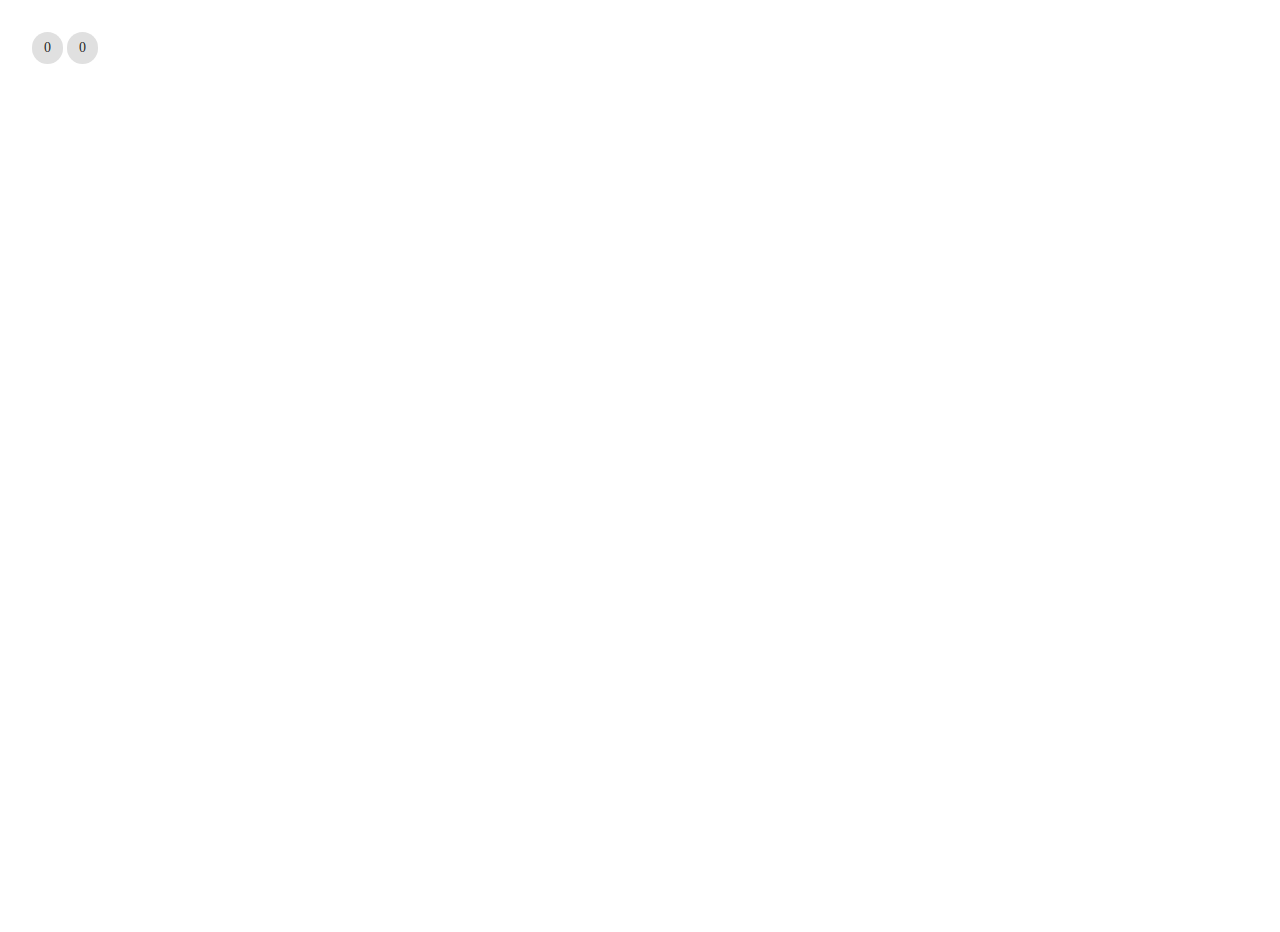
==== queue/index.html @ be7e6f15 "Create index.html" ====
<!DOCTYPE html>
<html lang="en">
<head>
    <meta charset="UTF-8">
    <meta name="viewport" content="width=device-width, initial-scale=1.0">
    <meta http-equiv="X-UA-Compatible" content="ie=edge">
    <title>QUEUE - Emmanuel See Te</title>
    <style>
        html, body {
            height: 100%;
            width: 100%;
            margin: 0;
        }
        .mat-chip-list {
            position: relative;
            display: block;
            margin: 2em;
        }
        .mat-chip.mat-standard-chip {
            background-color: #e0e0e0;
            color: rgba(0, 0, 0, .87);
        }
        .mat-chip {
            position: relative;
            overflow: hidden;
            box-sizing: border-box;
            -webkit-tap-highlight-color: transparent;
            transform: translateZ(0);
            font-size: 14px;
            font-weight: 500;
        }
        .mat-standard-chip {
            transition: box-shadow 280ms cubic-bezier(.4,0,.2,1);
            display: inline-flex;
            padding: 7px 12px;
            border-radius: 16px;
            align-items: center;
            cursor: default;
            min-height: 32px;
            height: 1px;
        }
    </style>
</head>
<body>
    <mat-chip-list class="mat-chip-list">
        <mat-chip class="mat-chip mat-standard-chip" id="queue">0</mat-chip>
        <mat-chip class="mat-chip mat-standard-chip" id="interval">0</mat-chip>
    </mat-chip-list>

    <script>
        setInterval(function(){
            var queue = Math.floor((Math.random()*999)+0);
            var time  = Math.floor((Math.random()*2)+0) + ":" + Math.floor((Math.random()*6)+0) + Math.floor((Math.random()+9)+0);
            console.log(queue + " " + time);
            document.getElementById("queue").innerHTML = queue;
            document.getElementById("interval").innerHTML = time;
        }, 2000);
    </script>
</body>
</html>
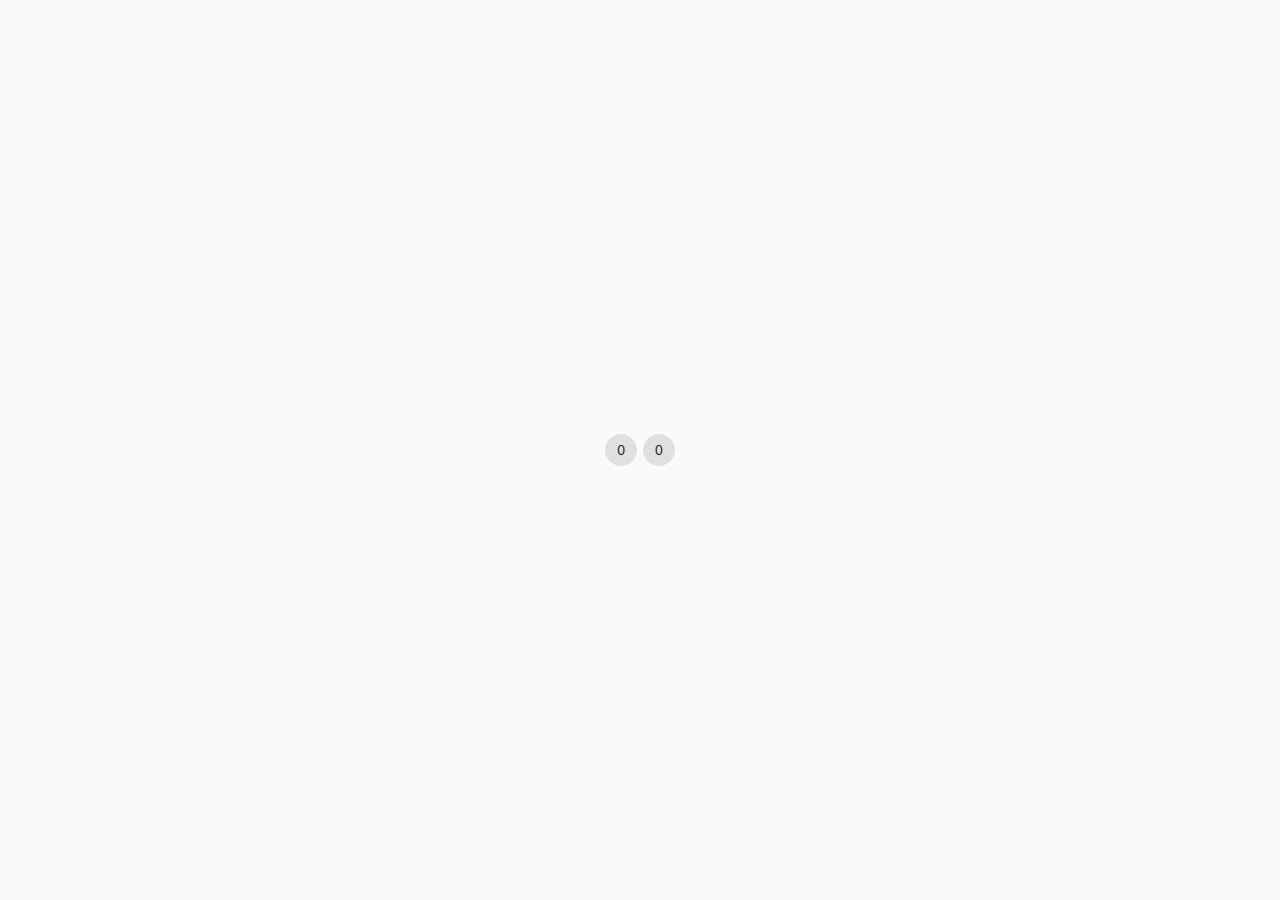
==== commit 1b7d03a5: "Update index.html" ====
--- a/queue/index.html
+++ b/queue/index.html
@@ -4,30 +4,33 @@
     <meta charset="UTF-8">
     <meta name="viewport" content="width=device-width, initial-scale=1.0">
     <meta http-equiv="X-UA-Compatible" content="ie=edge">
-    <title>QUEUE - Emmanuel See Te</title>
+    <title>QUEUEING PROTOTYPE - Emmanuel See Te</title>
     <style>
         html, body {
             height: 100%;
             width: 100%;
             margin: 0;
+            font-family: Roboto,"Helvetica Neue Light","Helvetica Neue",Helvetica,Arial,"Lucida Grande",sans-serif;
+            background-color: #fafafa;
         }
         .mat-chip-list {
-            position: relative;
-            display: block;
-            margin: 2em;
+            display: flex;
+            align-items: center;
+            justify-content: center;
+            height: 100%;
         }
         .mat-chip.mat-standard-chip {
             background-color: #e0e0e0;
             color: rgba(0, 0, 0, .87);
         }
         .mat-chip {
-            position: relative;
             overflow: hidden;
             box-sizing: border-box;
             -webkit-tap-highlight-color: transparent;
             transform: translateZ(0);
             font-size: 14px;
             font-weight: 500;
+            margin: 3px;
         }
         .mat-standard-chip {
             transition: box-shadow 280ms cubic-bezier(.4,0,.2,1);
@@ -39,6 +42,10 @@
             min-height: 32px;
             height: 1px;
         }
+        .mat-chip.mat-chip-warning {
+            background-color: #f44336;
+            color: #fff;
+        }
     </style>
 </head>
 <body>
@@ -49,11 +56,19 @@
 
     <script>
         setInterval(function(){
-            var queue = Math.floor((Math.random()*999)+0);
-            var time  = Math.floor((Math.random()*2)+0) + ":" + Math.floor((Math.random()*6)+0) + Math.floor((Math.random()+9)+0);
-            console.log(queue + " " + time);
-            document.getElementById("queue").innerHTML = queue;
-            document.getElementById("interval").innerHTML = time;
+            var queue = document.getElementById("queue");
+            var interval = document.getElementById("interval")
+            var q = Math.floor((Math.random()*199)+0);
+            var m = Math.floor((Math.random()*2)+0);
+            var s  = Math.floor((Math.random()*6)+1) + Math.floor((Math.random()+9)+1);
+            var t = m + ":" + s;
+            console.log(q + " " + t);
+            queue.innerHTML = q;
+            interval.innerHTML = t;
+            if(q >= 100) { queue.classList.add("mat-chip-warning"); }
+            else { queue.classList.remove("mat-chip-warning"); }
+            if(m == 1) { interval.classList.add("mat-chip-warning"); }
+            else { interval.classList.remove("mat-chip-warning"); }
         }, 2000);
     </script>
 </body>
